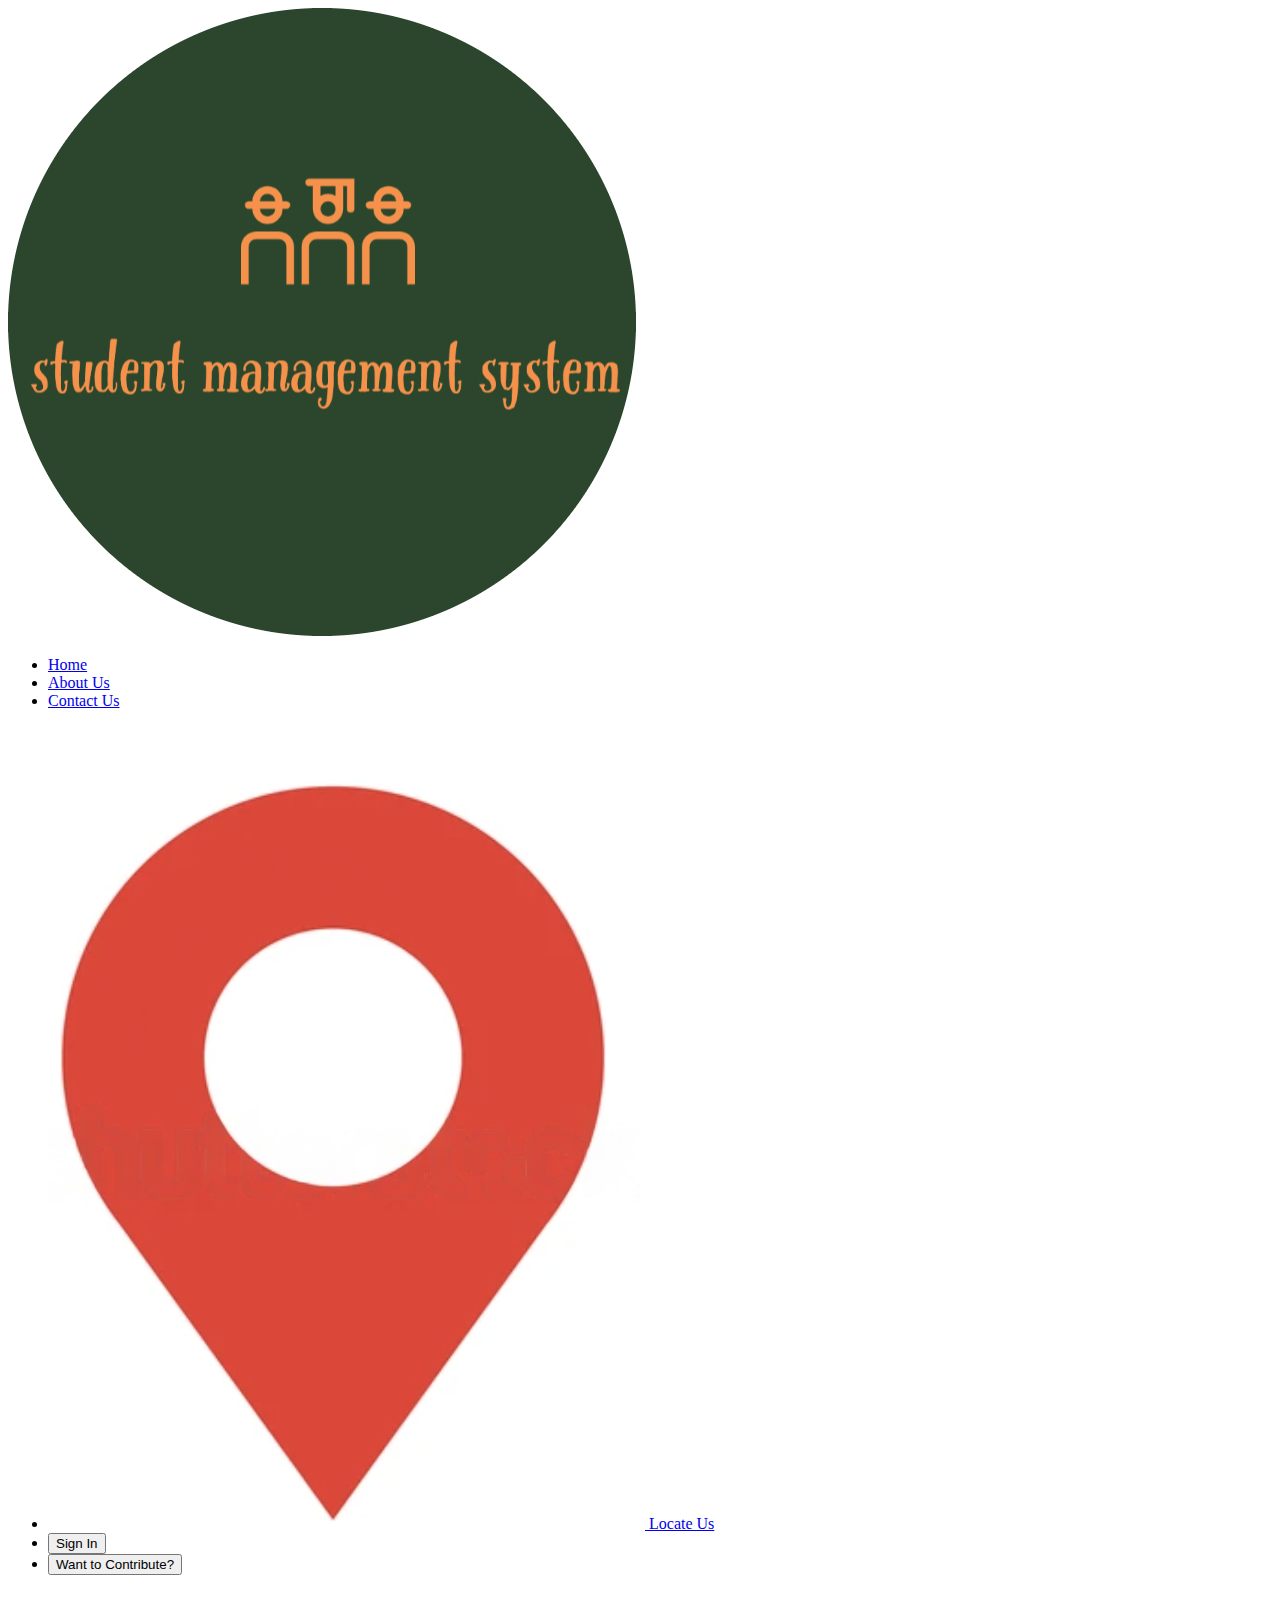
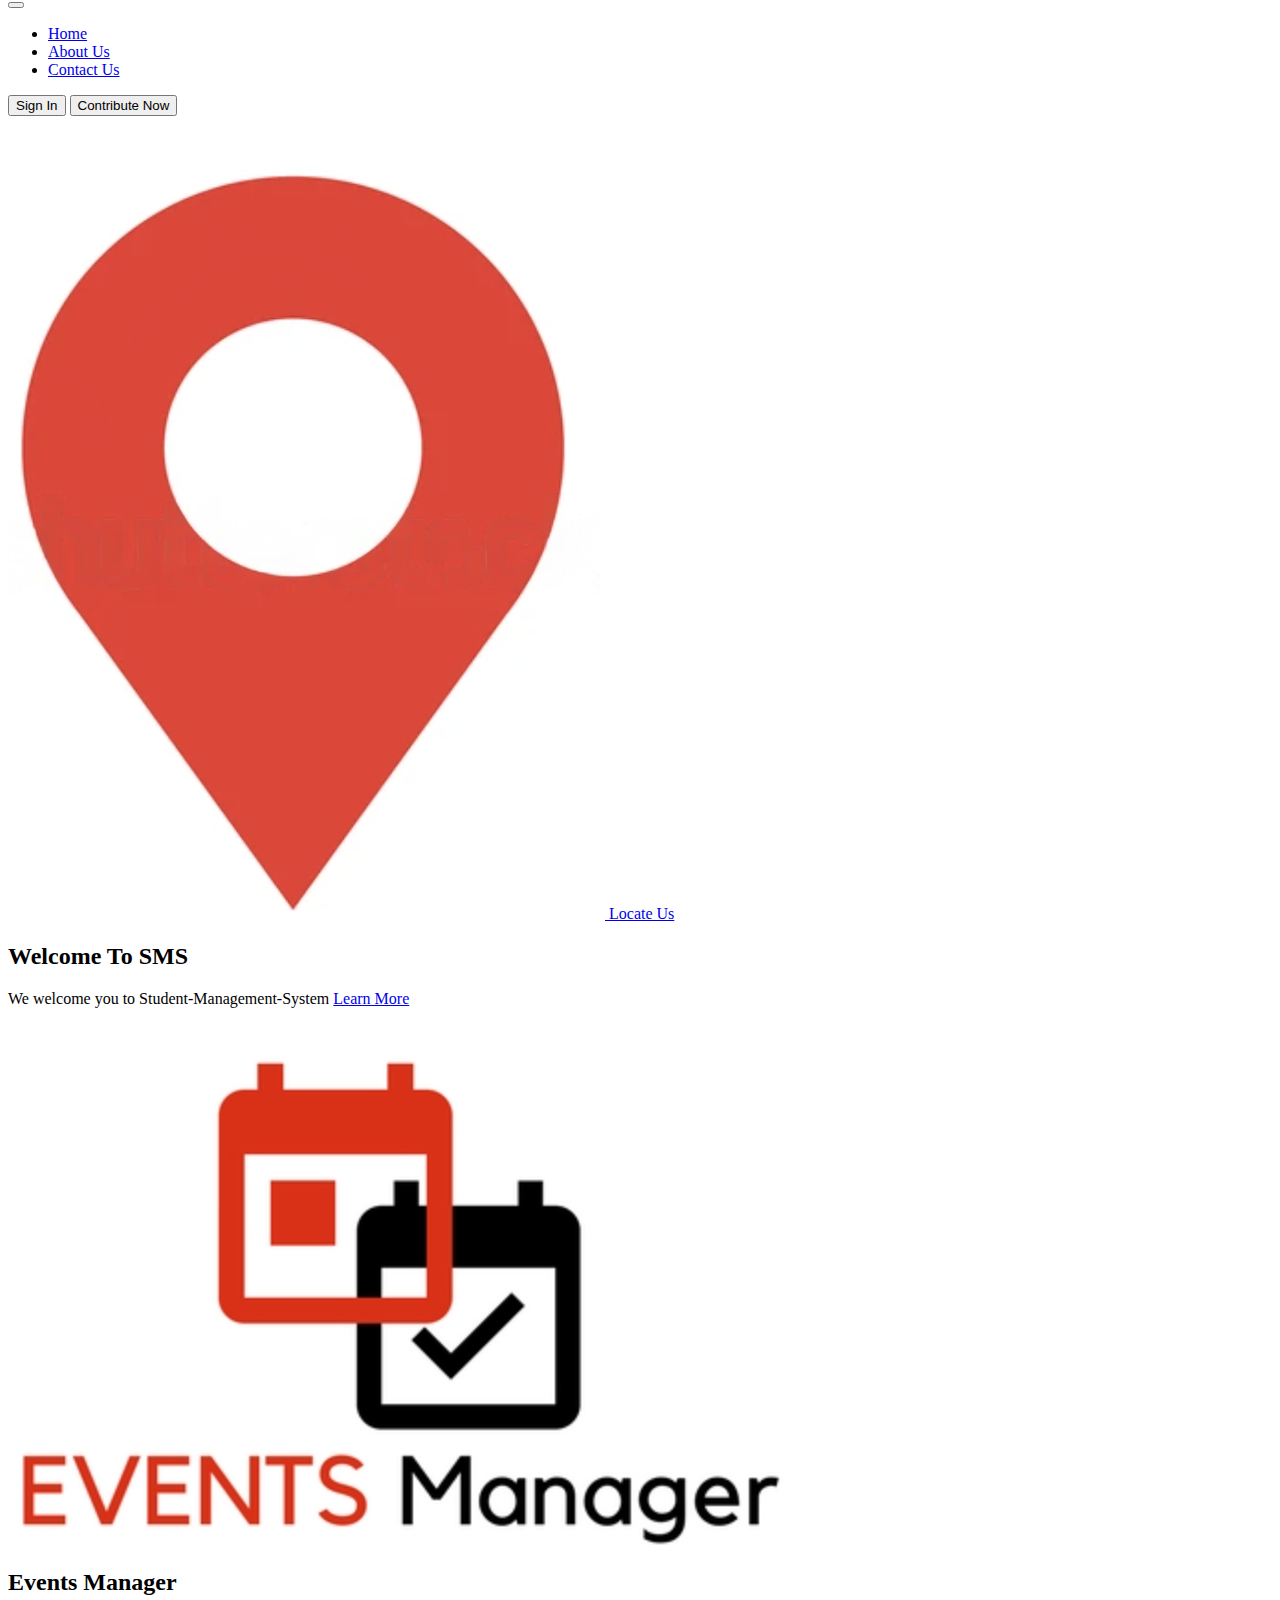
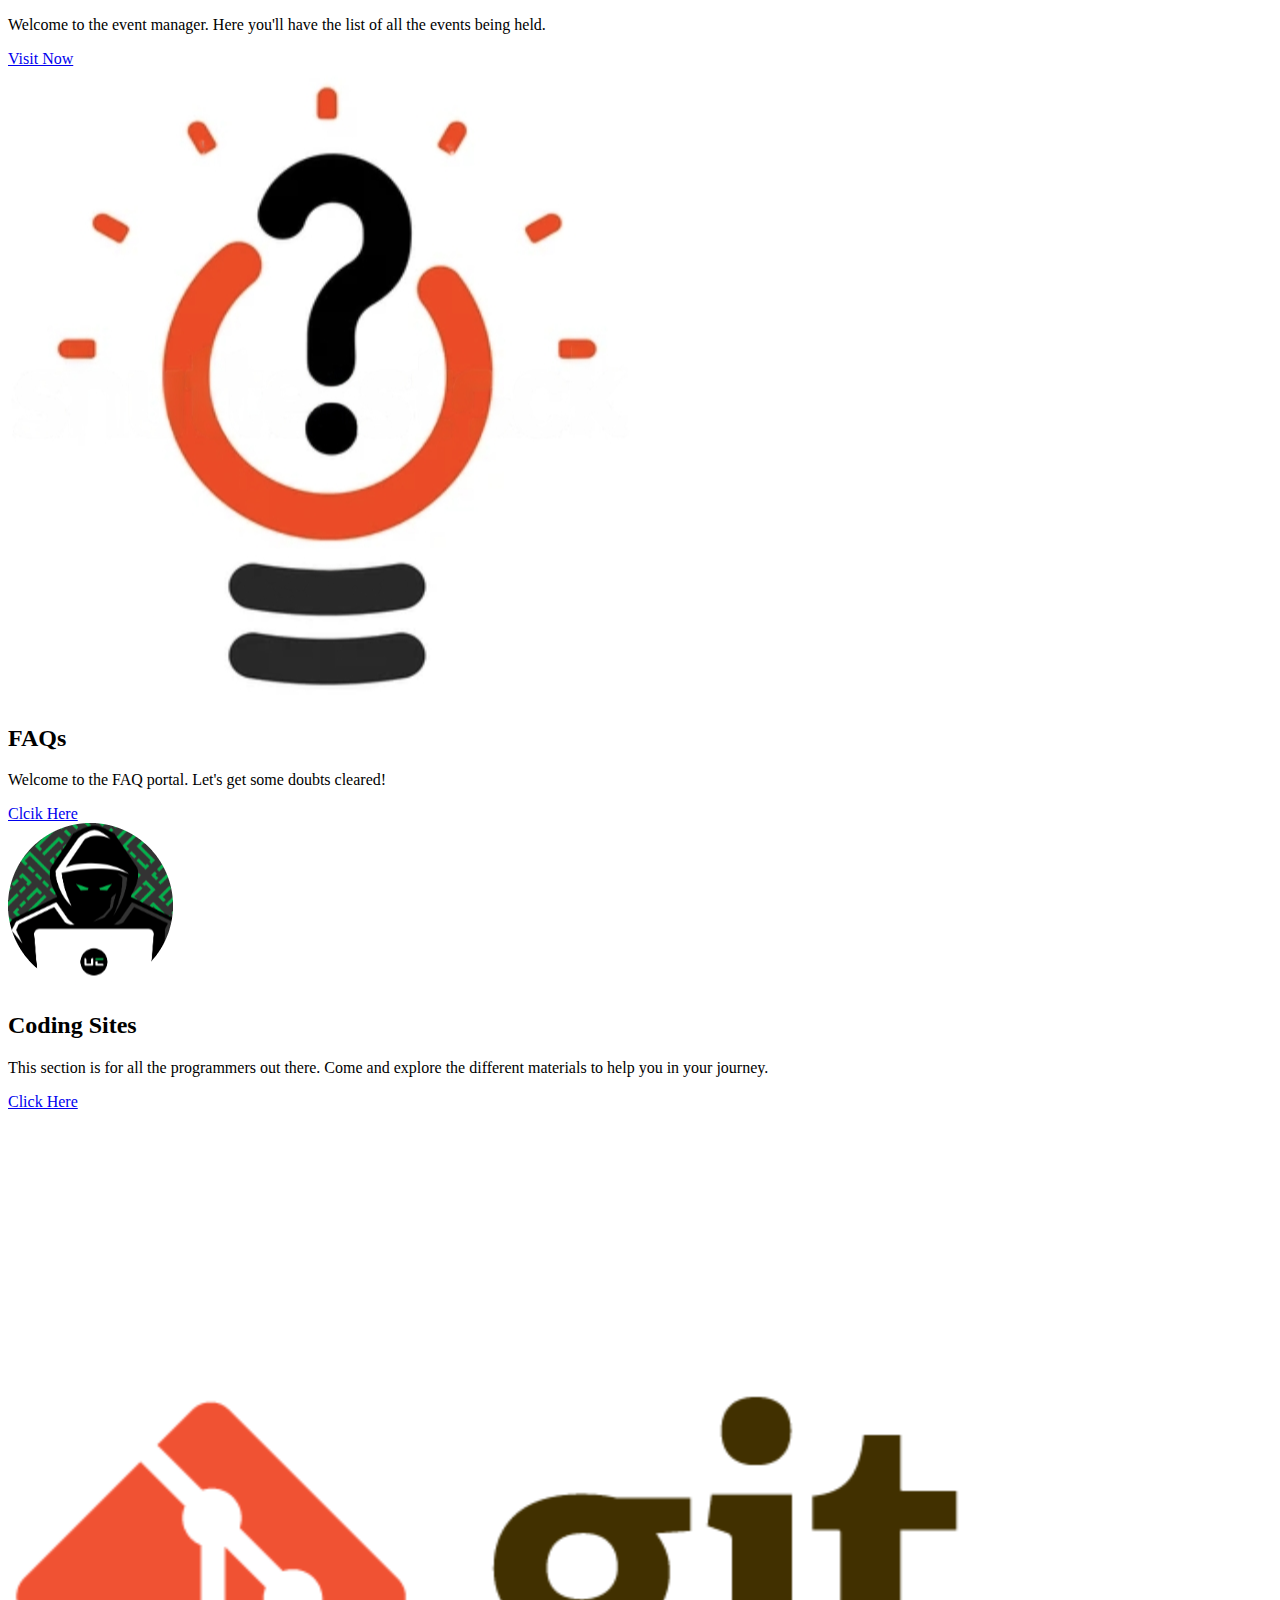
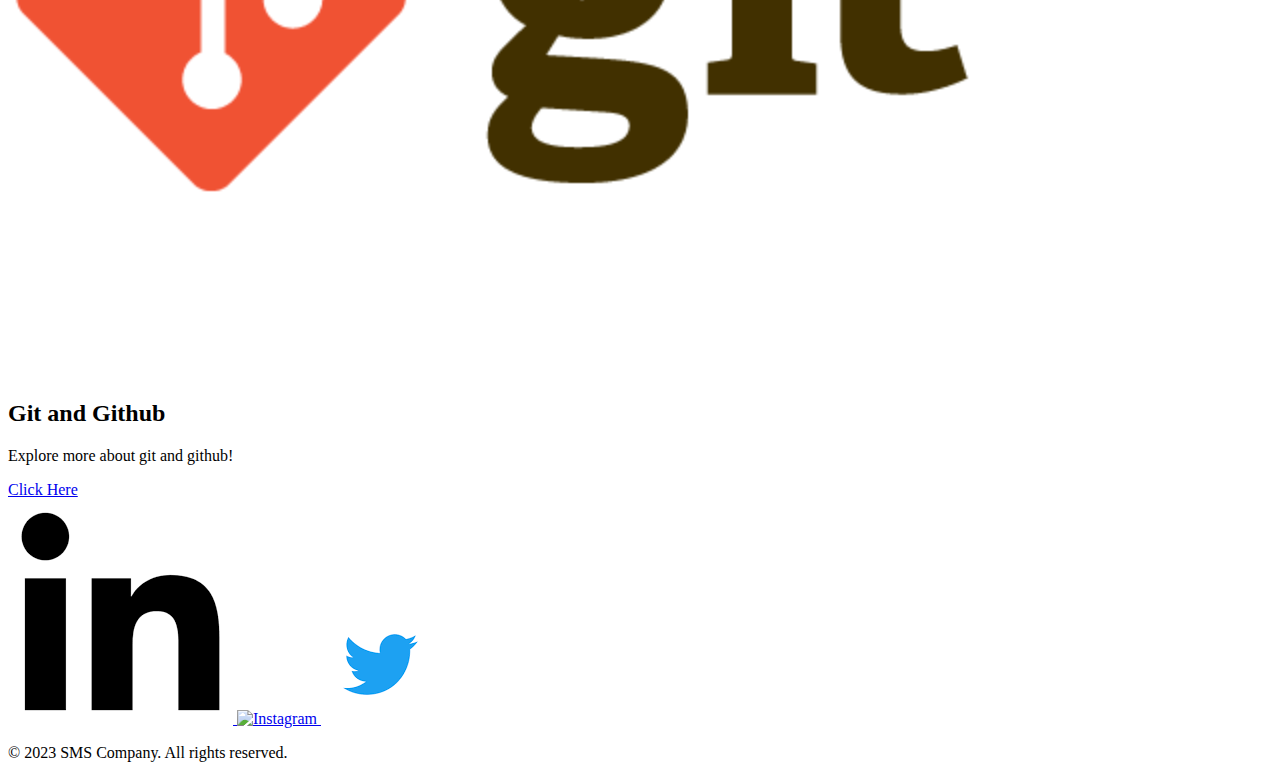
==== index.html @ 1a9b3d7c "SMS" ====
<!DOCTYPE html>
<html lang="en">

<head>
  <meta charset="UTF-8">
  <meta http-equiv="X-UA-Compatible" content="IE=edge">
  <meta name="viewport" content="width=device-width, initial-scale=1.0">
  <title>Student-Management-System</title>
  <link rel="stylesheet" href="css/style.css">
</head>

<body>
  <nav class="navbar">
    <div class="navbar-container">
      <div class="navbar-brand">
        <a href="index.html">
          <img src="logo-modified.png" alt="Student-Management-System">
        </a>
      </div>
      <ul class="navbar-nav-left">
        <li>
          <a href="#">Home</a>
        </li>
        <li>
          <a href="#">About Us</a>
        </li>
        <li>
          <a href="#">Contact Us</a>
        </li>
      </ul>

      <ul class="navbar-nav-right">
        <li>
          <a href="#">
            <img src="marker.png" alt="" />
            <span>Locate Us</span>
          </a>
        </li>
        <li><button class="btn btn-dark-outline">Sign In</button></li>
        <li><button class="btn btn-dark">Want to Contribute?</button></li>
      </ul>

      <!-- Hamburger -->
      <button type="button" class="hamburger" id="menu-btn">
        <span class="hamburger-top"></span>
        <span class="hamburger-middle"></span>
        <span class="hamburger-bottom"></span>

      </button>
    </div>
  </nav>

  <!-- Mobile Menu -->
  <div class="mobile-menu hidden" id="menu">
    <ul>
      <li>
        <a href="#">Home</a>
      </li>
      <li>
        <a href="about.html">About Us</a>
      </li>
      <li>
        <a href="#">Contact Us</a>
      </li>
    </ul>
    <div class="mobile-menu-bottom">
      <button class="btn btn-dark-outline">Sign In</button>
      <button class="btn btn-dark">Contribute Now</button>
      <div>
        <a href="#">
          <img src="marker.png" alt="" />
          <span>Locate Us</span>
        </a>
      </div>

    </div>
  </div>

  <!-- Box A: Introduction-->
  <section class="box box-a bg-secondary text-center py-md">
    <div class="box-inner">
      <h2 class="text-xl">Welcome To SMS</h2>
      <p class="text-md">We welcome you to Student-Management-System
        <a href="#">Learn More</a>
      </p>
    </div>
  </section>
  <!-- Box B: Events-->
  <section class="box box-b bg-secondary grid-col-2">
    <img src="event.png" alt="">
    <div class="box-text">
      <h2 class="text-xl">Events Manager</h2>
      <p class="text-md">Welcome to the event manager. Here you'll have the list of all the events being held.</p>
      <a href="#" class="btn btn-light-outline">Visit Now</a>
    </div>
  </section>
  <!-- Box C: FAQs-->
  <section class="box box-c bg-secondary grid-col-2 grid-reversed">
    <img src="query-modified.png" alt="">
    <div class="box-text">
      <h2 class="text-xl">FAQs</h2>
      <p class="text-md">Welcome to the FAQ portal. Let's get some doubts cleared!</p>
      <a href="#" class="btn btn-light-outline">Clcik Here</a>
    </div>
  </section>
  <!-- Box D: Coding sites-->
  <section class="box box-d bg-primary grid-col-2">
    <img src="block-D-modified.png" alt="">
    <div class="box-text">
      <h2 class="text-xl">Coding Sites</h2>
      <p class="text-md">This section is for all the programmers out there. Come and explore the different materials to
        help you in your journey.</p>
      <a href="#" class="btn btn-light-outline">Click Here</a>
    </div>
  </section>
  <!-- Box E: Github & Git-->
  <section class="box box-e bg-secondary grid-col-2 grid-reversed">
    <img src="block c.png" alt="">
    <div class="box-text">
      <h2 class="text-md">Git and Github</h2>
      <p class="text-sm">Explore more about git and github!</p>
      <a href="#" class="btn btn-light-outline">Click Here</a>
    </div>
  </section>
  <div class="divider"></div>
  <footer class="footer">
    <div class="footer-container">
      <div class="scoial">
        <a href="https://in.linkedin.com/">
          <img class="i"
            src="[data-uri]"
            alt="LinkedIn" />
        </a>
        <a href="https://www.instagram.com/">
          <img class="i"
            src="https://encrypted-tbn0.gstatic.com/images?q=tbn:ANd9GcRyOHDgXz9DjEN8Lq153xA8w_yQ_Ty2l27KuQ&usqp=CAU"
            alt="Instagram" />
        </a>
        <a href="https://www.twitter.com/">
          <img class="i"
            src="[data-uri]"
            alt="Twitter" />
        </a>
      </div>
      <p>© 2023 SMS Company. All rights reserved.</p>
    </div>
  </footer>

  <script src="script.js"></script>

</body>

</html>
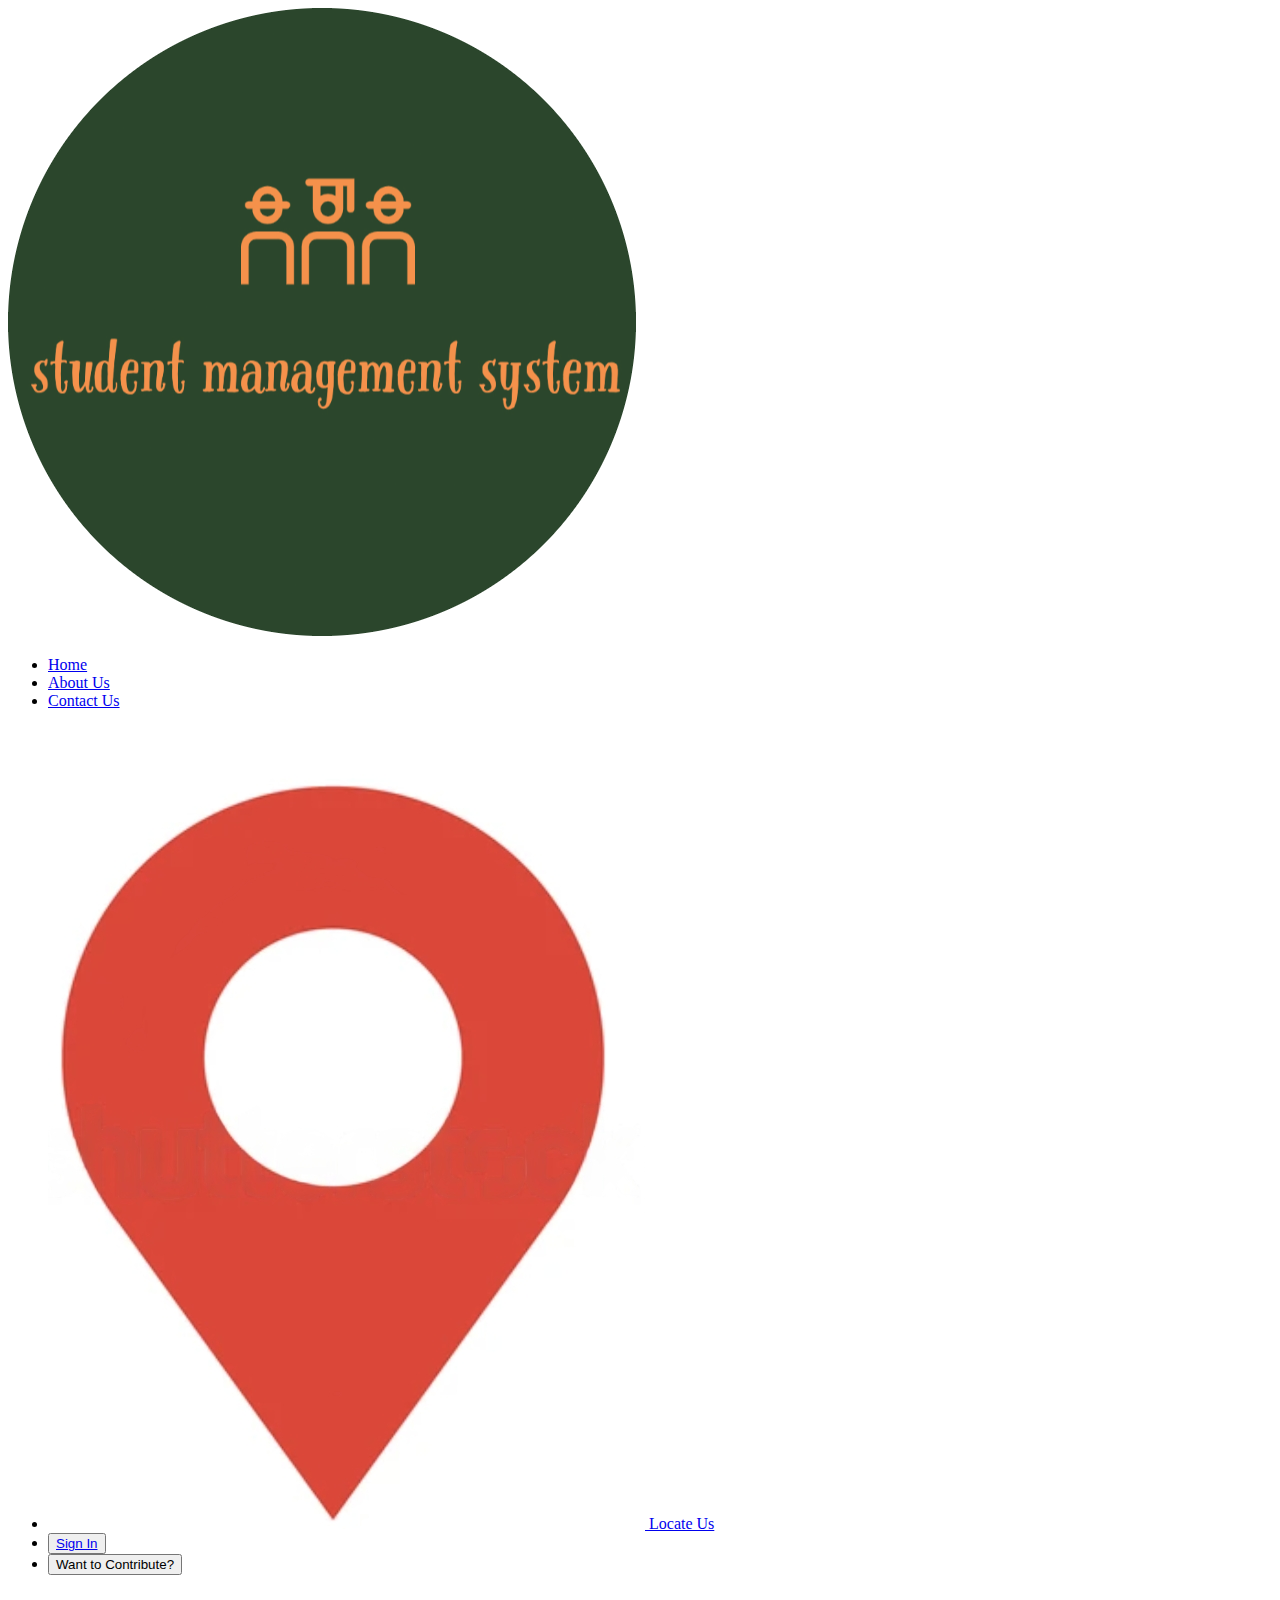
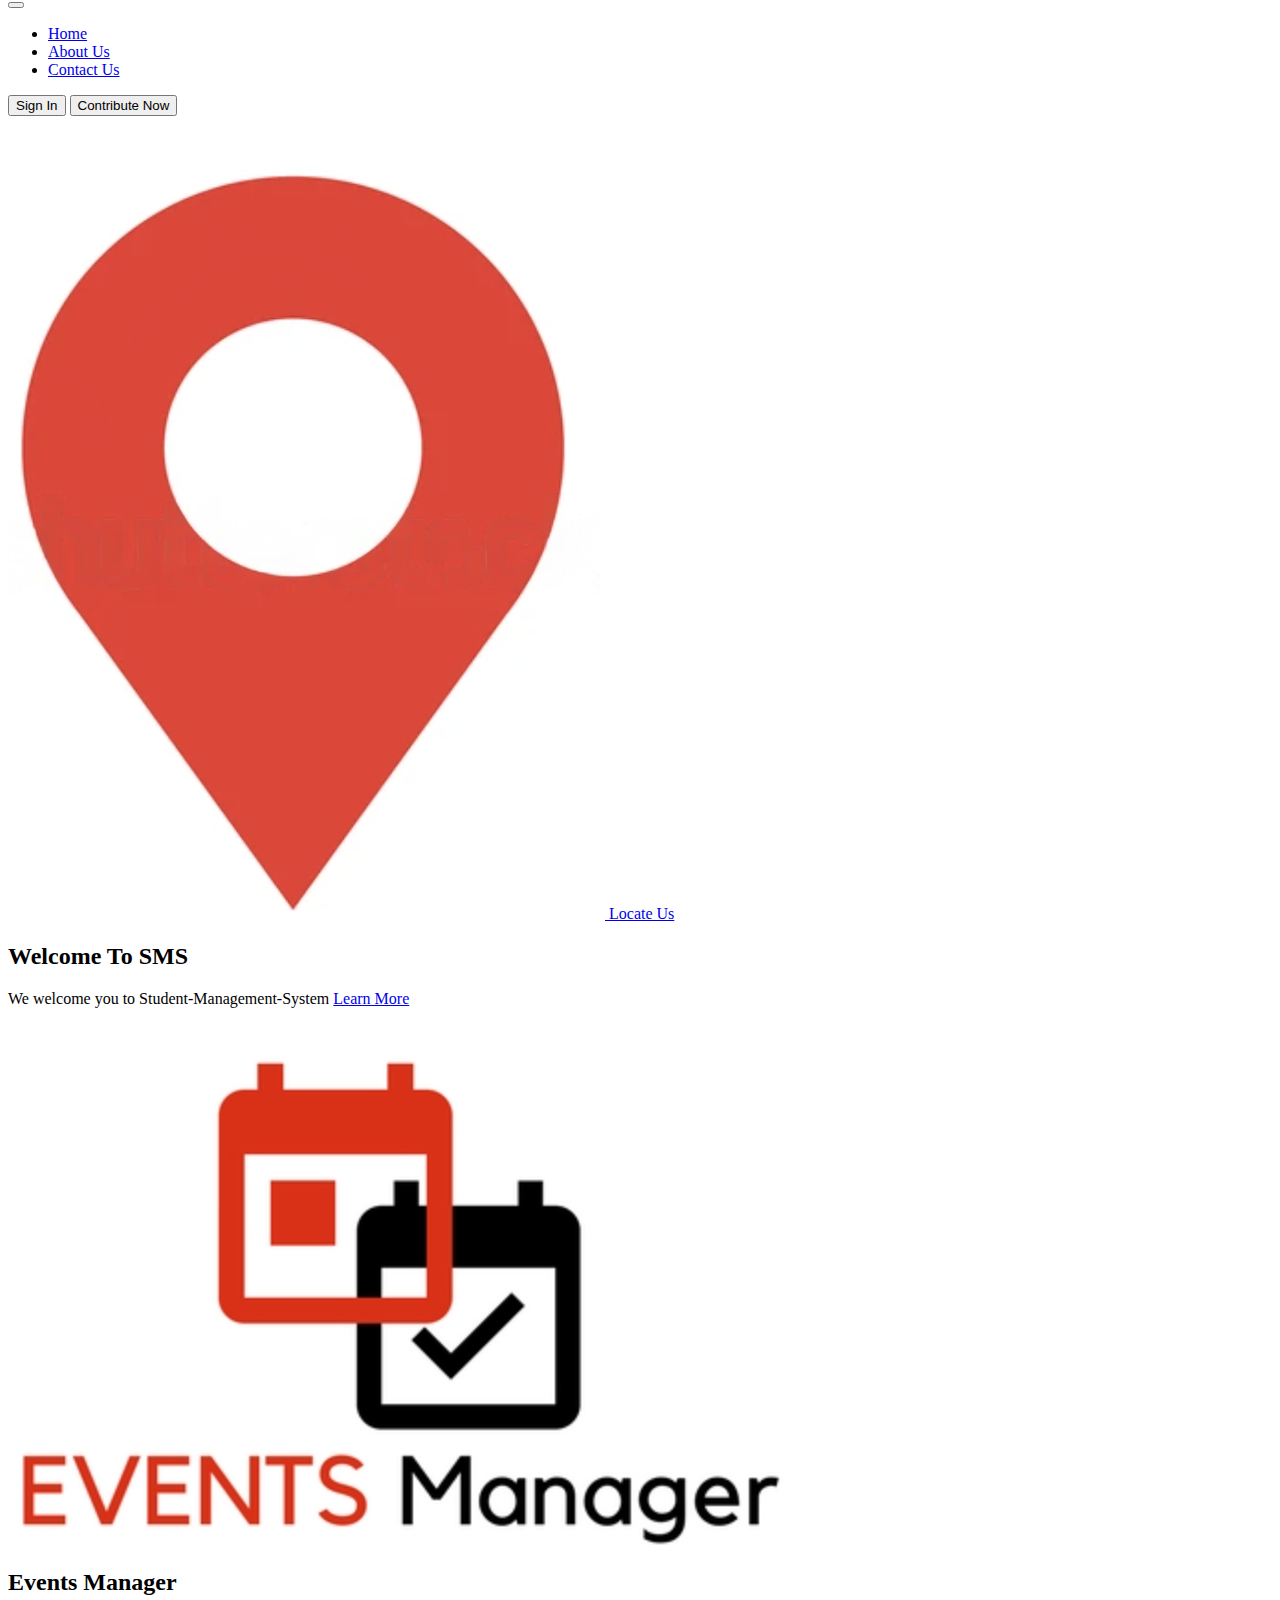
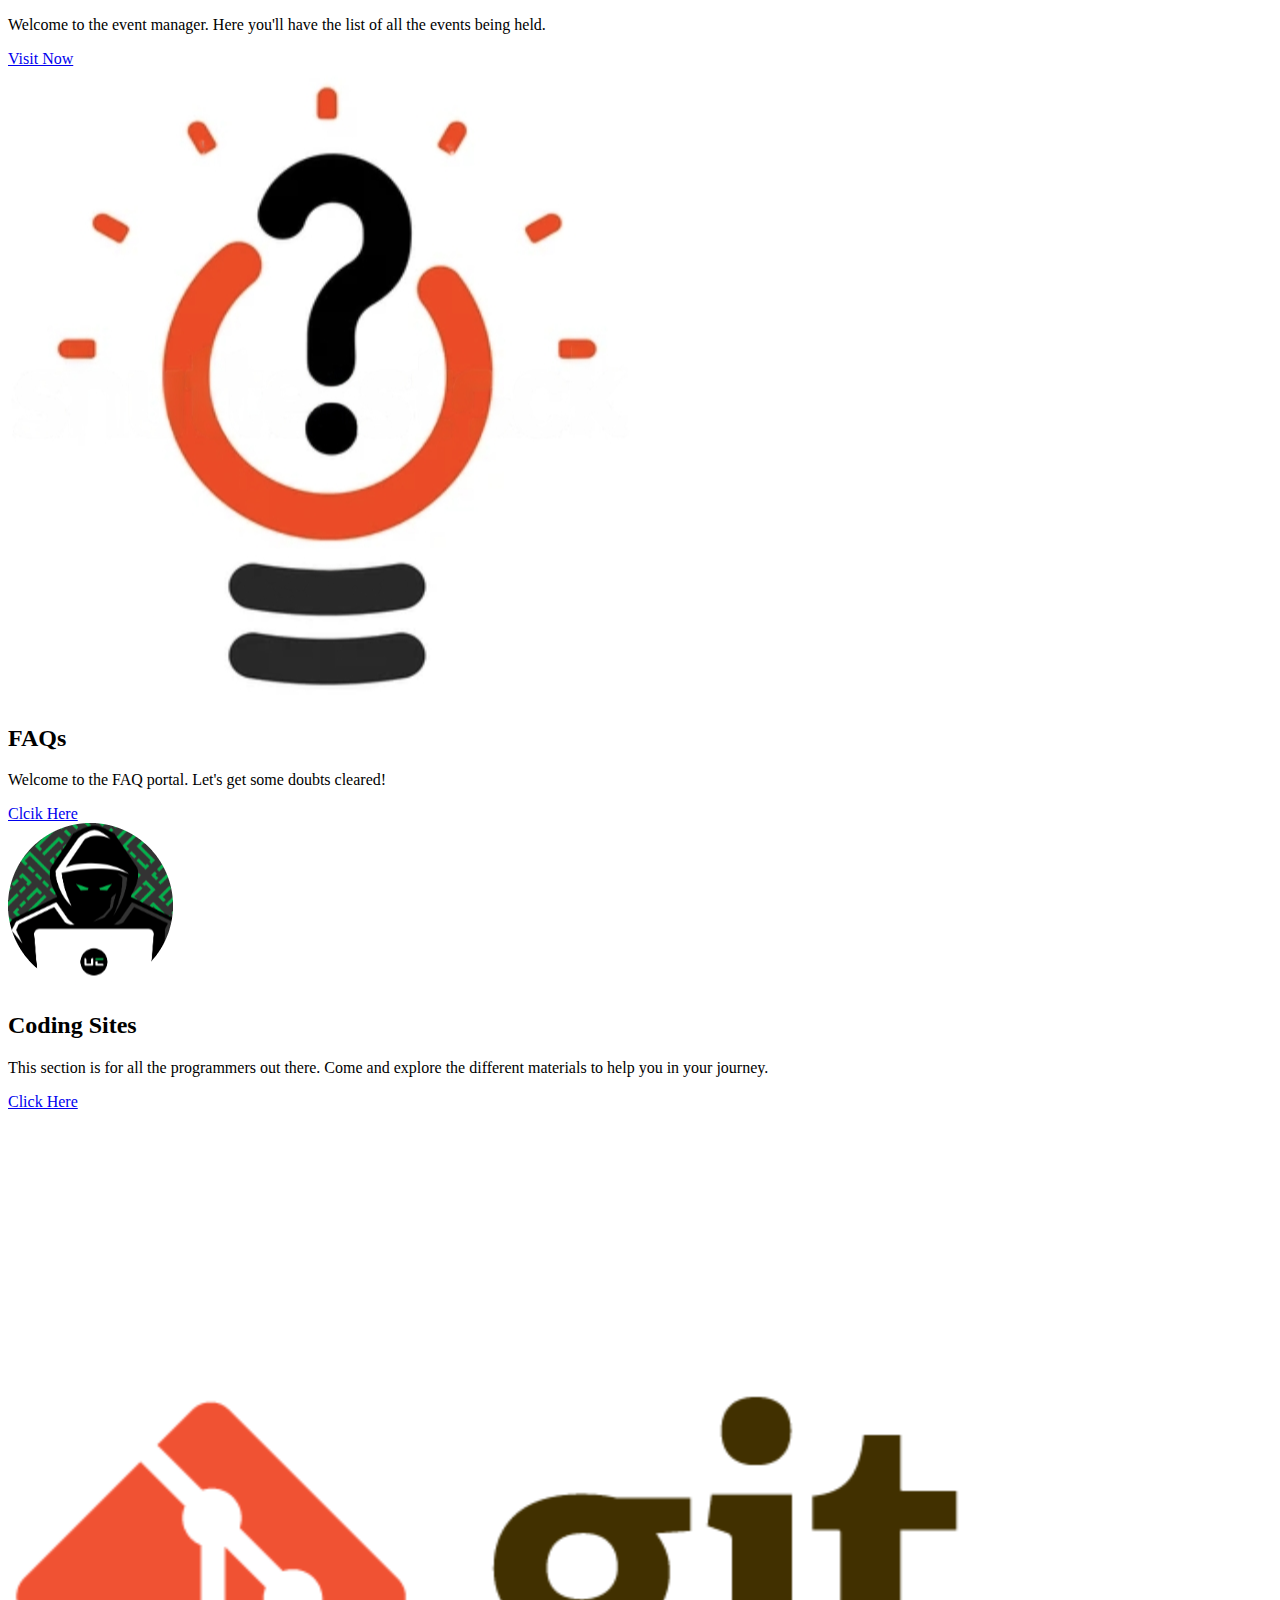
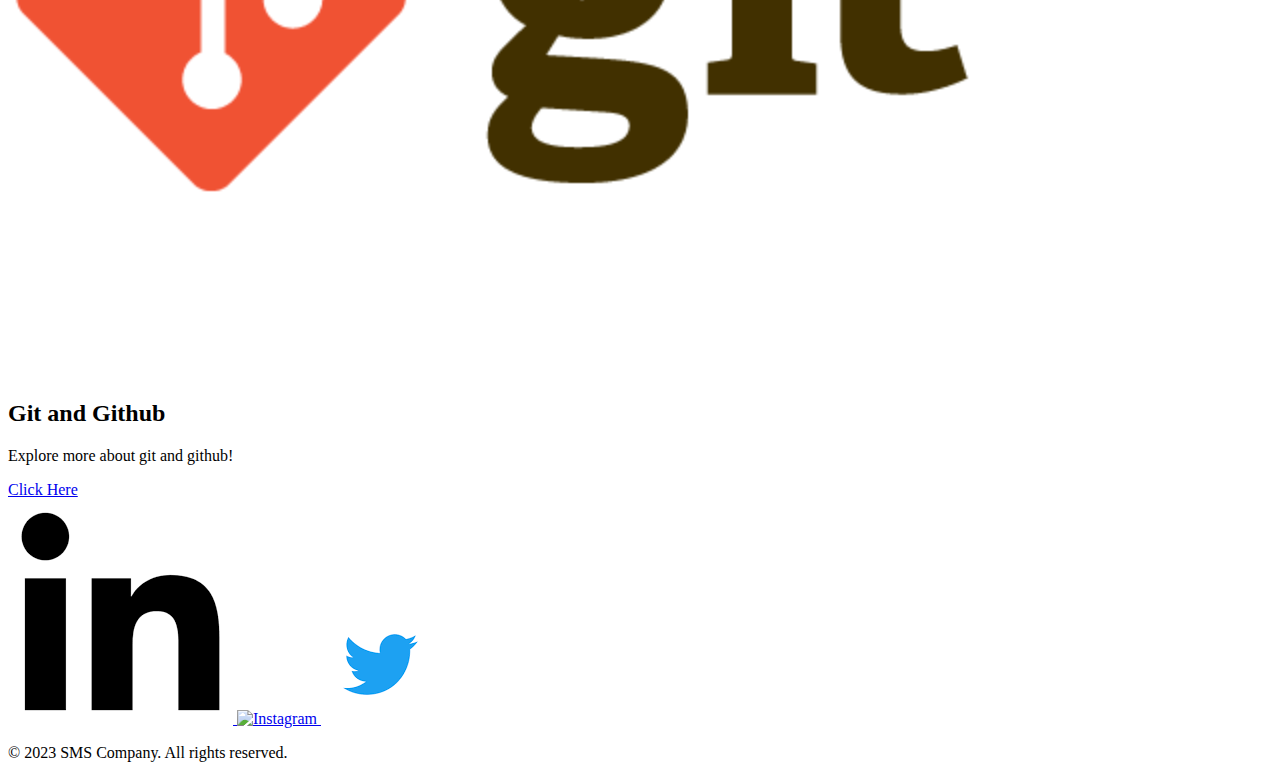
==== commit 3f679e12: "Add files via upload" ====
--- a/index.html
+++ b/index.html
@@ -22,7 +22,7 @@
           <a href="#">Home</a>
         </li>
         <li>
-          <a href="#">About Us</a>
+          <a href="about1.html">About Us</a>
         </li>
         <li>
           <a href="#">Contact Us</a>
@@ -31,12 +31,12 @@
 
       <ul class="navbar-nav-right">
         <li>
-          <a href="#">
+          <a href="/locate.html">
             <img src="marker.png" alt="" />
             <span>Locate Us</span>
           </a>
         </li>
-        <li><button class="btn btn-dark-outline">Sign In</button></li>
+        <li><button class="btn btn-dark-outline"><a href="/sign.html">Sign In</a></button></li>
         <li><button class="btn btn-dark">Want to Contribute?</button></li>
       </ul>
 
@@ -57,7 +57,7 @@
         <a href="#">Home</a>
       </li>
       <li>
-        <a href="about.html">About Us</a>
+        <a href="about1.html">About Us</a>
       </li>
       <li>
         <a href="#">Contact Us</a>
@@ -68,7 +68,7 @@
       <button class="btn btn-dark">Contribute Now</button>
       <div>
         <a href="#">
-          <img src="marker.png" alt="" />
+          <img src="marker.png" alt="marker" />
           <span>Locate Us</span>
         </a>
       </div>
@@ -87,11 +87,11 @@
   </section>
   <!-- Box B: Events-->
   <section class="box box-b bg-secondary grid-col-2">
-    <img src="event.png" alt="">
+    <img src="event.png" alt="event">
     <div class="box-text">
       <h2 class="text-xl">Events Manager</h2>
       <p class="text-md">Welcome to the event manager. Here you'll have the list of all the events being held.</p>
-      <a href="#" class="btn btn-light-outline">Visit Now</a>
+      <a href="event.html" class="btn btn-light-outline">Visit Now</a>
     </div>
   </section>
   <!-- Box C: FAQs-->
@@ -100,26 +100,26 @@
     <div class="box-text">
       <h2 class="text-xl">FAQs</h2>
       <p class="text-md">Welcome to the FAQ portal. Let's get some doubts cleared!</p>
-      <a href="#" class="btn btn-light-outline">Clcik Here</a>
+      <a href="https://stackoverflow.com/" class="btn btn-light-outline">Clcik Here</a>
     </div>
   </section>
   <!-- Box D: Coding sites-->
   <section class="box box-d bg-primary grid-col-2">
-    <img src="block-D-modified.png" alt="">
+    <img src="block-D-modified.png" alt="block-D">
     <div class="box-text">
       <h2 class="text-xl">Coding Sites</h2>
       <p class="text-md">This section is for all the programmers out there. Come and explore the different materials to
         help you in your journey.</p>
-      <a href="#" class="btn btn-light-outline">Click Here</a>
+      <a href="https://leetcode.com/" class="btn btn-light-outline">Click Here</a>
     </div>
   </section>
   <!-- Box E: Github & Git-->
   <section class="box box-e bg-secondary grid-col-2 grid-reversed">
-    <img src="block c.png" alt="">
+    <img src="block c.png" alt="block c">
     <div class="box-text">
       <h2 class="text-md">Git and Github</h2>
       <p class="text-sm">Explore more about git and github!</p>
-      <a href="#" class="btn btn-light-outline">Click Here</a>
+      <a href="https://github.com/" class="btn btn-light-outline">Click Here</a>
     </div>
   </section>
   <div class="divider"></div>
